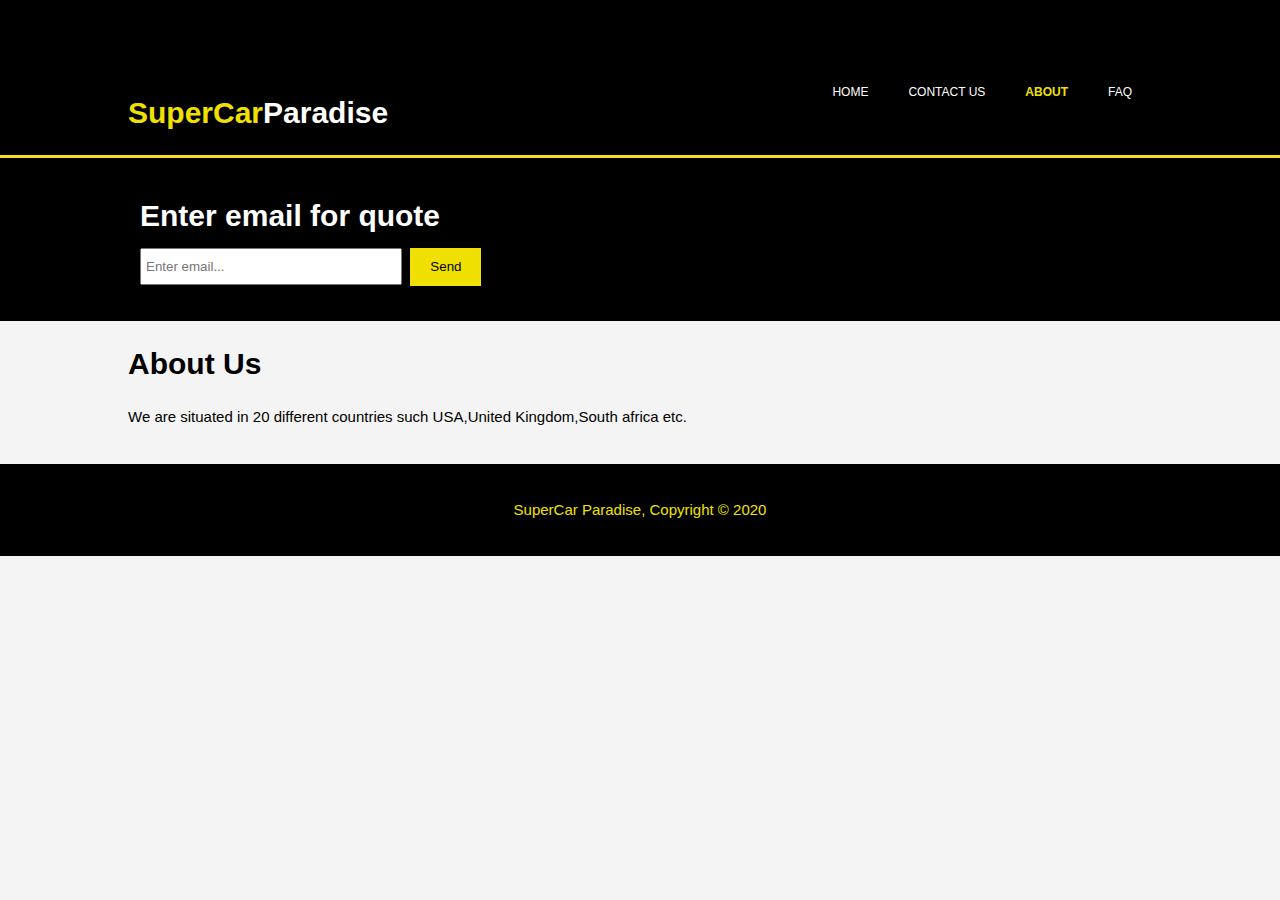
==== About.html @ 20aebc34 "update" ====
<!DOCTYPE html>
<html lang="en">
    <head>
        <meta charset="UTF-8" />
        <meta name="viewport" content="width=device-width">
        <meta name="author" content="Zayd Adams">
        <title>EOM Project | Contact us</title>
        <link rel="stylesheet" href="css/main.css">
    </head>
    <body>
        <header>
            <div class="container">
                <div id="branding">
                    <h1><span class="highlight">SuperCar</span>Paradise</h1>
            </div>
            <nav>
                <ul>
                    <li><a a href="index.html">Home</a></li>
                    <li><a href="contact-us.html">Contact us</a></li>
                    <li class="current"><a href="About.html">About</a></li>
                    <li><a href="FAQ.html">FAQ</a></li>
                   
                </ul>
            </nav>
        </header>

        <section id="quotation">
            <div class="container">
                <h1>Enter email for quote</h>
                <form>
                    <input type="email" placeholder="Enter email...">
                    <button type="submit" class="button_1">Send</button>
                </form>
            </div>
        </section>

        <section id="main">
            <div class="container">
                <article id="main-col">
                    <h1 class="page-title">About Us</h1>
                   <p>We are situated in 20 different countries such USA,United Kingdom,South africa etc.</p>
                </article>
              

             </div>
        </section>
        <footer>
            <p>SuperCar Paradise, Copyright &copy; 2020</p>
        </footer>
             </div>
    </body>

</html>
---- css/main.css ----
body{
    font: 15px/1.5 Arial, Helvetica,sans-serif;
    padding: 0;
    margin: 0;
    background-color:#f4f4f4;
}
/*global*/
.container{
    width: 80%;
    margin:auto;
    overflow:hidden;
}
ul{
    margin: 0;
    padding: 0;
}

.button_1{
    height: 38px;
    background: #f0e001;
    border: 0;
    padding-left: 20px;
    padding-right: 20px;
    color: #000000;

}

.button_2{
    height: 30px;
    background:#f0e001;
    color: #000000;
    border: 0;
    padding-left: 10px;
    padding-right: 10px;
}
.button_3{
    height: 30px;
    background:#f0e001;
    color:#000000;
    border: 0;
    padding-left: 10px;
    padding-right: 10px;

}

header{
    background-color: #000000;
    color: #ffffff;
    padding-top:70px;
    min-height: 70px;
    border-bottom:#fddc20 3px solid;
}

header a{
    color:#ffffff;
    text-decoration: none;
    text-transform: uppercase;
    font-size: 12px;
}

header li{
float:left;
display:inline;
padding:0 20px 0 20px;
}

header #branding{
    float:left;
}

header #branding{
    margin: 0;
}

header nav{
    float: right;
    margin-top: 10px;
}

header .highlight, header .current a{
    color: #f0e001;
    font-weight: bold;
}
 
header a:hover{
    color:#cccccc;
    font-weight: bold;
}

/*showcase*/

#showcase{
    min-height: 800px;
    padding: 30px;
    background:url('../images/bmw-3533813_1920.jpg') no-repeat 0 -400px;
    text-align: left;
    color:#000000
}

#showcase h1{
    margin-top: 200px;
    font-size: 55px;
    margin-bottom: 10px;
}

#showcase p{
    font-size: 25px;
    color:#f0e001;
}

/*quotation*/

#quotation{
    padding: 15px;
    color:#ffffff;
    background: #000000;
}

#quotation input[type="email"]{
    padding: 4px;
    height: 25px;
    width: 250px;
}

#boxes{
    margin-top: 20px;
}

#boxes .box{
    float: left;
    text-align: centre;
    width: 30%;
    padding: 20px;
}

#boxes .box img{
    width: 200px;

}

footer{
    padding: 20px;
    margin-top: 20px;
    color: #f0e001;
    background-color: #000000;
    text-align: center;

}
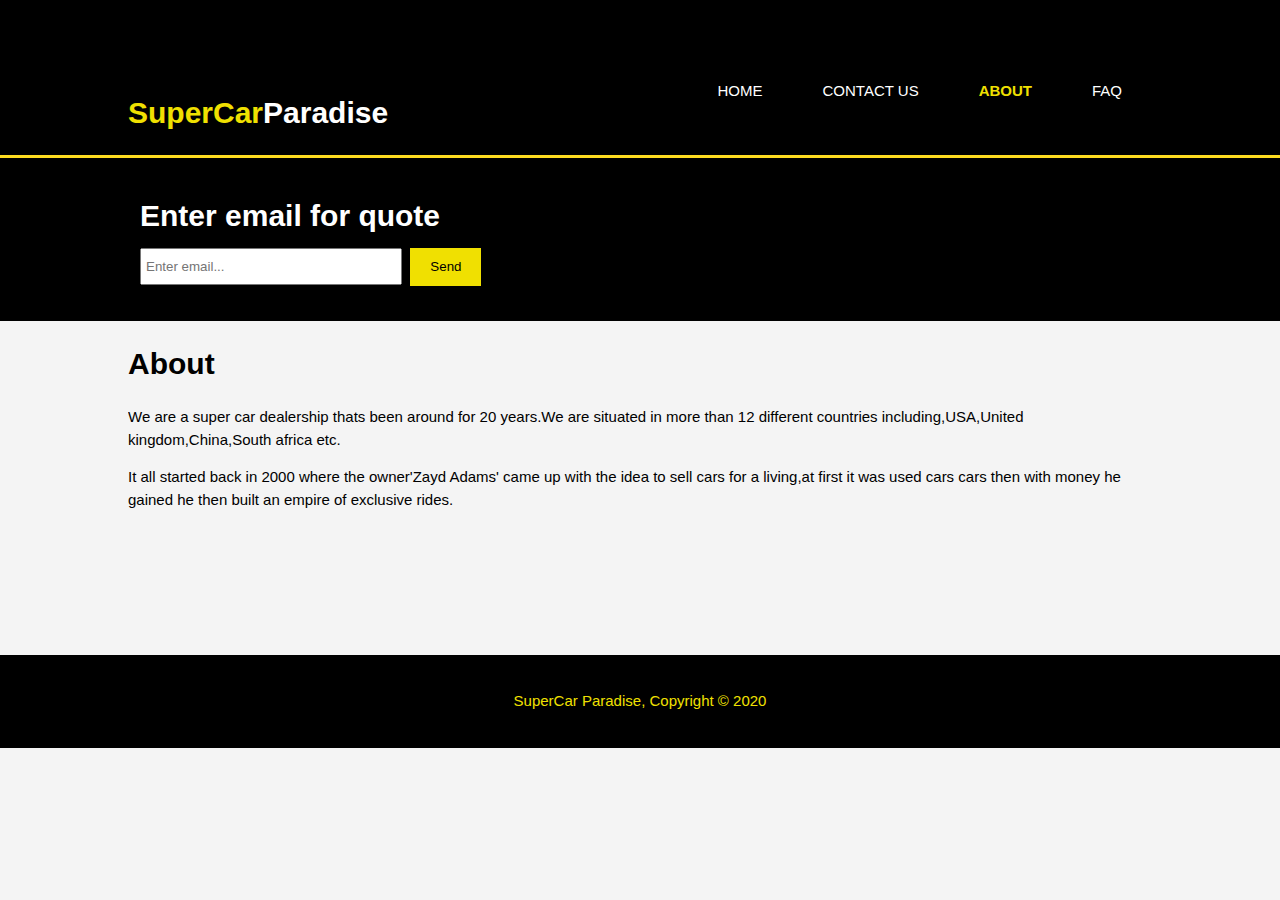
==== commit b3815b83: "Add files via upload" ====
--- a/About.html
+++ b/About.html
@@ -4,7 +4,7 @@
         <meta charset="UTF-8" />
         <meta name="viewport" content="width=device-width">
         <meta name="author" content="Zayd Adams">
-        <title>EOM Project | Contact us</title>
+        <title>EOM Project | FAQ</title>
         <link rel="stylesheet" href="css/main.css">
     </head>
     <body>
@@ -15,11 +15,10 @@
             </div>
             <nav>
                 <ul>
-                    <li><a a href="index.html">Home</a></li>
-                    <li><a href="contact-us.html">Contact us</a></li>
+                    <li><a href="index.html">Home</a></li>
+                    <li><a href="contact-us.html">contact us</a></li>
                     <li class="current"><a href="About.html">About</a></li>
                     <li><a href="FAQ.html">FAQ</a></li>
-                   
                 </ul>
             </nav>
         </header>
@@ -31,23 +30,27 @@
                     <input type="email" placeholder="Enter email...">
                     <button type="submit" class="button_1">Send</button>
                 </form>
-            </div>
-        </section>
-
+            </section>
         <section id="main">
             <div class="container">
                 <article id="main-col">
-                    <h1 class="page-title">About Us</h1>
-                   <p>We are situated in 20 different countries such USA,United Kingdom,South africa etc.</p>
+                    <h1 class="page-title">About</h1>
+                    <p>We are a super car dealership thats been around for 20 years.We are situated in more than 12 different countries including,USA,United kingdom,China,South africa etc.</p>
+                    <p>It all started back in 2000 where the owner'Zayd Adams' came up with the idea to sell cars for a living,at first it was used cars cars then with money
+                        he gained he then built an empire of exclusive rides.
+                    </p>
+            </div>
+
                 </article>
-              
+        </section>
 
-             </div>
-        </section>
-        <footer>
+       
+
+       <div>
+        <footer class="below">
             <p>SuperCar Paradise, Copyright &copy; 2020</p>
         </footer>
-             </div>
+        </div>
     </body>
 
-</html>+</html>
--- a/css/main.css
+++ b/css/main.css
@@ -9,6 +9,7 @@
     width: 80%;
     margin:auto;
     overflow:hidden;
+    
 }
 ul{
     margin: 0;
@@ -55,13 +56,13 @@
     color:#ffffff;
     text-decoration: none;
     text-transform: uppercase;
-    font-size: 12px;
+    font: size 16px;
 }
 
 header li{
 float:left;
-display:inline;
-padding:0 20px 0 20px;
+display: inline-flex;
+padding:0 30px 0 30px;
 }
 
 header #branding{
@@ -91,7 +92,6 @@
 
 #showcase{
     min-height: 800px;
-    padding: 30px;
     background:url('../images/bmw-3533813_1920.jpg') no-repeat 0 -400px;
     text-align: left;
     color:#000000
@@ -128,21 +128,25 @@
 
 #boxes .box{
     float: left;
-    text-align: centre;
+    text-align: center;
     width: 30%;
     padding: 20px;
 }
 
 #boxes .box img{
-    width: 200px;
+    width: 350px;
 
 }
 
+
 footer{
     padding: 20px;
-    margin-top: 20px;
+    margin-top: 129px;
     color: #f0e001;
     background-color: #000000;
-    text-align: center;
+    text-align: center; 
 
 }
+
+
+
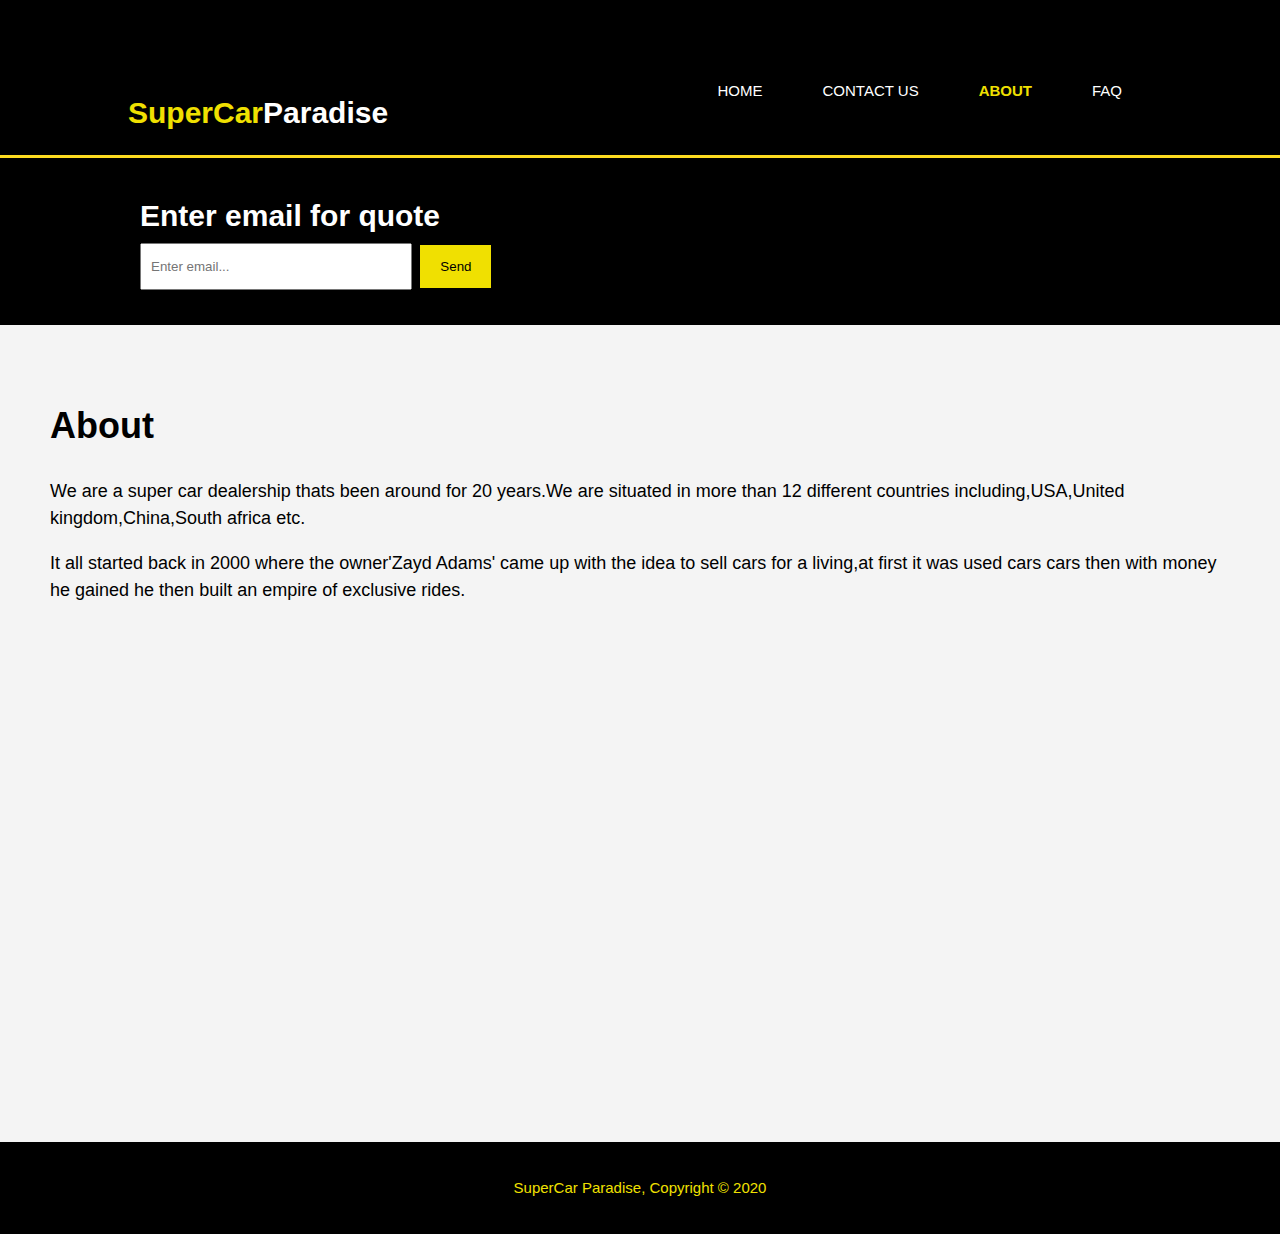
==== commit ab04577f: "fixed feedback" ====
--- a/About.html
+++ b/About.html
@@ -4,8 +4,8 @@
         <meta charset="UTF-8" />
         <meta name="viewport" content="width=device-width">
         <meta name="author" content="Zayd Adams">
-        <title>EOM Project | FAQ</title>
-        <link rel="stylesheet" href="css/main.css">
+        <title>EOM Project | About</title>
+        <link rel="stylesheet" href="css/aboutmain.css">
     </head>
     <body>
         <header>
@@ -31,8 +31,9 @@
                     <button type="submit" class="button_1">Send</button>
                 </form>
             </section>
+
         <section id="main">
-            <div class="container">
+            <div class="container1">
                 <article id="main-col">
                     <h1 class="page-title">About</h1>
                     <p>We are a super car dealership thats been around for 20 years.We are situated in more than 12 different countries including,USA,United kingdom,China,South africa etc.</p>
--- a/css/aboutmain.css
+++ b/css/aboutmain.css
@@ -0,0 +1,18 @@
+@import url("main.css");
+
+.container1{
+    padding: 20px;
+    margin: 30px;
+    font-size: large;
+}
+
+.main{
+    padding: 0px;
+}
+footer{
+    padding: 20px;
+    margin-top: 500px;
+    color: #f0e001;
+    background-color: #000000;
+    text-align: center;
+}